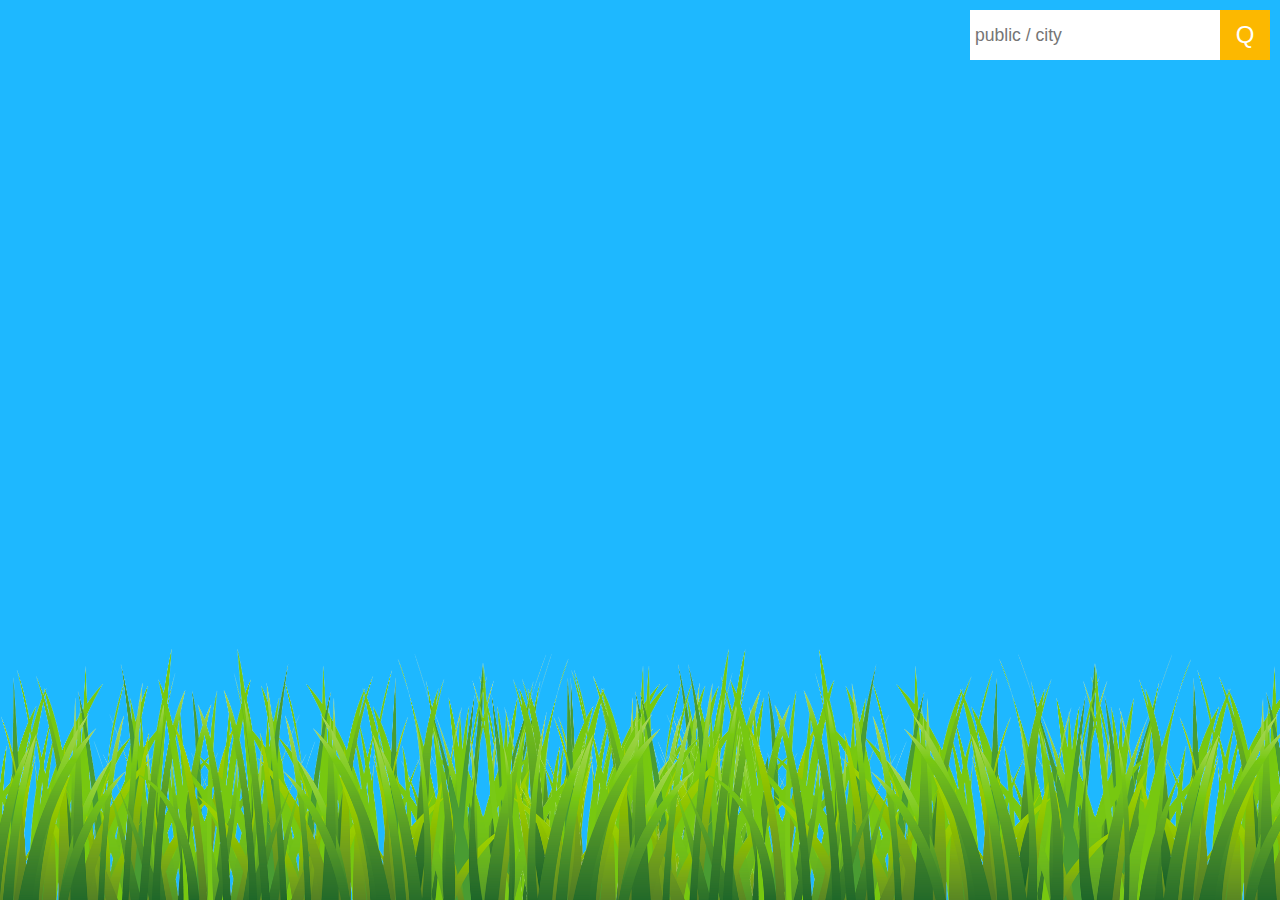
==== weather.html @ c4f8e928 "v1.1" ====
<!DOCTYPE html>
<html lang="en">
<head>
    <meta charset="UTF-8">
    <meta http-equiv="X-UA-Compatible" content="IE=edge">
    <meta name="viewport" content="width=device-width, initial-scale=1.0">
    <title>WEATHER</title>
    <link rel="stylesheet" href="css/weather.css">
</head>
<body>
    
    <div class="bg">
        <!-- <h1>이날씨</h1> -->

        <div class="search">
            <div class="s-txt">
                <input type="search" placeholder=" public / city" id="input">
            </div>        

            <input type="submit" value="Q" id="s-btn">
        </div>

        <div id="weather_info">
            <h1 class="city"></h1>
            <section>
                <figure class="icon"></figure>
                <p class="w_id"></p>
                <p class="temp"></p>
                <aside>
                    <p class="temp_max"></p>
                    <p class="temp_min"></p>
                </aside>
            </section>
        </div>

        <img src="images/grass1.png" alt="" class="grass1">
        <img src="images/grass2.png" alt="" class="grass2">

    </div>



    <script src="js/jquery.min.js"></script>
    <script src="js/weather.js"></script>

</body>
</html>
---- css/weather.css ----
* {
    margin: 0;
    padding: 0;
    font-weight: normal;
}


input { 
    appearance: none; 
    -moz-appearance: none; 
    -webkit-appearance: none; 
    border-radius: 0; 
    -webkit-border-radius: 0; 
    -moz-border-radius: 0;
}

.bg {
    position: relative;
    width: 100%;
    height: 100vh;
    background-color: rgb(30, 184, 255);
    overflow: hidden;
    z-index: 0;
}

.grass1 {
    position: absolute;
    /* bottom: -180px; */
    bottom: -50px;
    left: -10%;
    width: 70%;
    animation: grass1 12s ease-in-out infinite;
}
.grass2 {
    position: absolute;
    /* bottom: -180px; */
    bottom: -50px;
    right: -10%;
    width: 70%;
    animation: grass2 15s ease-in-out infinite;
}

@keyframes grass1 {
    0% {transform: skewX(0deg);}
    25% {transform: skewX(5deg);}
    50% {transform: skewX(0deg);}
    75% {transform: skewX(-5deg);}
    100% {transform: skewX(0deg);}
}

@keyframes grass2 {
    0% {transform: skewX(0deg);}
    25% {transform: skewX(-5deg);}
    50% {transform: skewX(0deg);}
    75% {transform: skewX(5deg);}
    100% {transform: skewX(0deg);}
}

.search {
    position: absolute;
    top: 10px;
    right: 10px;
    z-index: 998;
}

.s-txt {
    float: left;
}
#input {
    width: 250px;
    height: 50px;
    border: none;
    font-size: 1.1rem;
}
#input:focus {
    outline: none;
}

#output {
   width: 250px;
   height: 250px;
   background: #fff; 
}

#s-btn {
    width: 50px;
    height: 50px;
    border: none;
    background-color: #fcb800;
    color: #fff;
    font-size: 1.5rem;
}
#s-btn:focus {
    outline: none;
}
#s-btn:hover {
    cursor: pointer;
}

#weather_info {
    position: absolute;
    top: 12%;
    left: 50%;
    transform: translateX(-50%);
    width: 100%;
    z-index: 999 !important;
}

.city {
    text-align: center;
    font-size: 2rem;
    font-weight: 600;
    padding: 20px;
}

.icon > img {
    display: block;
    width: 180px;
    margin: 0 auto;
}

.w_id {
    font-size: 2rem;
    font-weight: 600;
    padding: 20px;
    text-align: center;
}

.temp {
    text-align: center;
    font-size: 4rem;
    font-weight: 600;
}

aside {
    display: flex;
    justify-content: center;
    width: 8%;
    margin: 0 auto;
    margin-top: 10px;
}
.temp_max, .temp_min {
    font-size: 1.5rem;
    font-weight: 600;
    text-align: center;
    margin: 0 10px;
}

.autocomplete-items {
    position: absolute;
    border-bottom: none;
    border-top: none;
    z-index: 99;
    top: 100%;
    left: 0;
    right: 0;
  }
  
  .autocomplete-items div {
    padding: 10px;
    cursor: pointer;
    background-color: #fff; 
    border-bottom: 1px solid #d4d4d4; 
  }
  
  .autocomplete-items div:hover {
    background-color: #e9e9e9; 
  }
  
  
  .autocomplete-active {
    background-color: DodgerBlue !important; 
    color: #ffffff; 
  }


  @media (max-width: 375px) {
    .search {
        right: 50%;
        transform: translateX(50%);
        width: 80%;
    }
    .grass1 {
        bottom: 0;
        width: 150%;
    }
    .grass2 {
        bottom: 0;
        width: 150%;
    }
  }
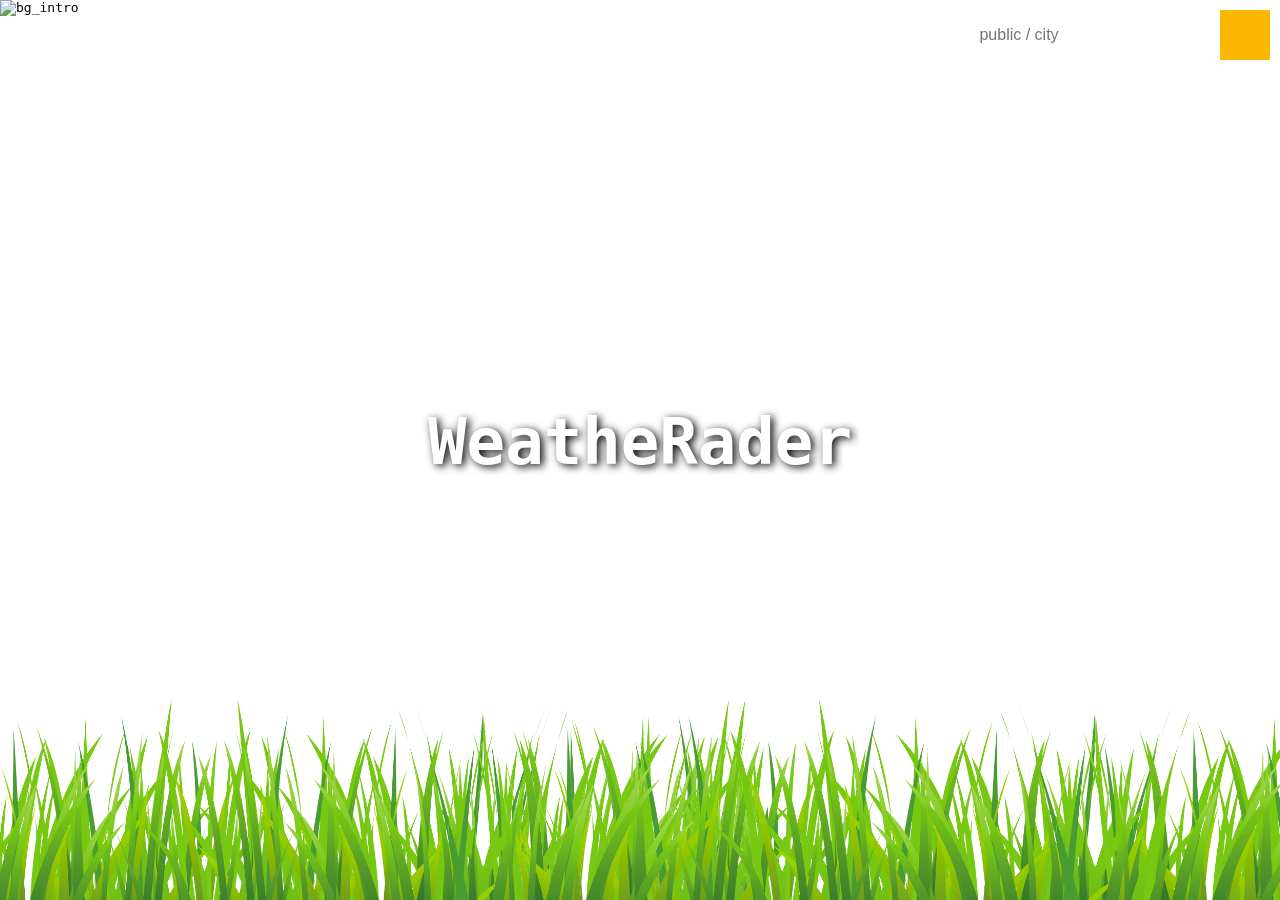
==== commit b9c3c11b: "v1.5" ====
--- a/weather.html
+++ b/weather.html
@@ -4,43 +4,199 @@
     <meta charset="UTF-8">
     <meta http-equiv="X-UA-Compatible" content="IE=edge">
     <meta name="viewport" content="width=device-width, initial-scale=1.0">
-    <title>WEATHER</title>
+    <title>WeatheRadar_Global</title>
+    <link rel="stylesheet" href="css/swiper-bundle.min.css">
+    <link
+        rel="stylesheet"
+        href="https://use.fontawesome.com/releases/v5.15.3/css/all.css"
+        integrity="sha384-SZXxX4whJ79/gErwcOYf+zWLeJdY/qpuqC4cAa9rOGUstPomtqpuNWT9wdPEn2fk"
+        crossorigin="anonymous">
     <link rel="stylesheet" href="css/weather.css">
 </head>
 <body>
     
-    <div class="bg">
-        <!-- <h1>이날씨</h1> -->
-
+    <div class="wrap">
+
+        <h1 class="symbol_logo">WR</h1>
+        <h1 class="text_logo">WeatheRader</h1>
+        
+        <!-- weather effects -->
+
+        <!-- sun -->
+        <div class="sun"></div>
+
+        <!-- clouds -->
+        <img src="images/cloud1.png" alt="" class="cloud1 clouds">
+        <img src="images/cloud2.png" alt="" class="cloud2 clouds">
+
+        <!-- dark clouds -->
+        <img src="images/dark_cloud1.png" alt="" class="d_cloud1 d_clouds">
+        <img src="images/dark_cloud2.png" alt="" class="d_cloud2 d_clouds">
+
+        <!-- smog (mist) -->
+        <img src="images/smog1.png" alt="" class="smog">
+        <img src="images/smog2.png" alt="" class="smog">
+        <img src="images/smog1.png" alt="" class="smog">
+        <img src="images/smog2.png" alt="" class="smog">
+
+        <!-- rain -->
+        <div class="rain"></div>
+
+        <!-- snowflakes -->
+        <div class="snowflakes" aria-hidden="true">
+            <div class="snowflake">●</div>
+            <div class="snowflake">●</div>
+            <div class="snowflake">●</div>
+            <div class="snowflake">●</div>
+            <div class="snowflake">●</div>
+            <div class="snowflake">●</div>
+            <div class="snowflake">●</div>
+            <div class="snowflake">●</div>
+            <div class="snowflake">●</div>
+            <div class="snowflake">●</div>
+          </div>
+
+        <!-- stars -->
+        <div class="stars">
+            <div class="star1 star"></div>
+            <div class="star2 star"></div>
+            <div class="star3 star"></div>
+            <div class="star4 star"></div>
+            <div class="star5 star"></div>
+            <div class="star6 star"></div>
+            <div class="star7 star"></div>
+            <div class="star8 star"></div>
+            <div class="star9 star"></div>
+        </div>
+
+        <!-- search input -->
         <div class="search">
             <div class="s-txt">
                 <input type="search" placeholder=" public / city" id="input">
             </div>        
-
-            <input type="submit" value="Q" id="s-btn">
+            <button id="s-btn">
+                <i class="fas fa-search"></i>
+            </button>
         </div>
 
-        <div id="weather_info">
-            <h1 class="city"></h1>
-            <section>
-                <figure class="icon"></figure>
-                <p class="w_id"></p>
-                <p class="temp"></p>
-                <aside>
-                    <p class="temp_max"></p>
-                    <p class="temp_min"></p>
-                </aside>
-            </section>
-        </div>
-
-        <img src="images/grass1.png" alt="" class="grass1">
-        <img src="images/grass2.png" alt="" class="grass2">
+
+        <!-- bookmark -->
+        <!-- <button id="bookmark">
+            <i class="far fa-bookmark" id="bm_before"></i>
+            <i class="fas fa-bookmark" id="bm_before"></i>
+        </button> -->
+
+        <!-- bookmark list button -->
+        <!-- <button id="bmList_btn">
+            <i class="far fa-list-alt bmList_before"></i>
+            <i class="fas fa-list-alt bmList_after"></i>
+        </button> -->
+    
+        
+            <!-- main -->
+            <div class="swiper-container">
+                <div class="swiper-wrapper">
+                    <div class="swiper-slide slide1">
+                        <!-- weather main -->
+                        <div id="weather_main">
+                            <h1 class="city"></h1>
+                            <div class="time">
+                                <h2 class="fullDate"></h2>
+                                <h2 class="fullTime"></h2>
+                            </div>
+                            <section>
+                                <figure class="icon"></figure>
+                                <p class="w_id"></p>
+                                <p class="temp"></p>
+                            </section>
+                        </div>
+
+                    </div>
+
+                    <!-- sub -->
+                    <div class="swiper-slide slide2">
+                        <div id="weather_sub">
+                            <div class="sub_wrap sub_wrap1">
+                                <div class="sub sub1">
+                                    <div class="sunrise sub_items">
+                                        <img src="images/sunrise.png" alt="sunrise">
+                                    </div>
+                                    <div class="sunset sub_items">
+                                        <img src="images/sunset.png" alt="sunset">
+                                    </div>
+                                </div>
+
+                                <div class="sub sub2">
+                                    <div class="temp_max sub_items">
+                                        <img src="images/temp_max.png" alt="temp_max">
+                                    </div>
+                                    <div class="temp_min sub_items">
+                                        <img src="images/temp_min.png" alt="temp_min">
+                                    </div>
+                                </div>
+                            </div>
+
+                            <div class="sub_wrap sub_wrap2">
+                                <div class="sub sub3">
+                                    <div class="feelsLike sub_items">
+                                        <img src="images/feelslike_black.png" alt="feelsLike_black" class="feelsLike_black">
+                                        <img src="images/feelslike_white.png" alt="feelslike_white" class="feelsLike_white">
+                                        <p></p>
+                                    </div>
+                                    <div class="humidity sub_items">
+                                        <img src="images/humidity.png" alt="humidity">
+                                        <p></p>
+                                    </div>
+                                </div>
+
+                                <div class="sub sub4">
+                                    <div class="rainFall sub_items">
+                                        <img src="images/rainfall.png" alt="rainFall">
+                                        <p></p>
+                                    </div>
+                                    <div class="wind sub_items">
+                                        <img src="images/wind_black.png" alt="wind_black" class="wind_black">
+                                        <img src="images/wind_white.png" alt="wind_white" class="wind_white">
+                                        <p></p>
+                                    </div>
+                                </div>
+                            </div>
+
+                        </div>
+                    </div>
+                </div>
+            </div>
+
+
+            <!-- initialization surface -->
+            <div id="bg_intro">
+                <img src="images/01d_bg.jpg" alt="bg_intro">
+            </div>
+            <!-- background color -->
+            <div id="bg"></div>
+
+            <!-- grass -->
+            <img src="images/grass1.png" alt="" class="grass1">
+            <img src="images/grass2.png" alt="" class="grass2">
+        
 
     </div>
 
 
+    <div id="weather_timezone">
+
+        <div class="hourly_tab"></div>
+
+        <div class="line"></div>
+
+        <div class="daily_wrap"></div>
+
+    </div>
+
+
 
     <script src="js/jquery.min.js"></script>
+    <script src="js/swiper-bundle.min.js"></script>
     <script src="js/weather.js"></script>
 
 </body>
--- a/css/weather.css
+++ b/css/weather.css
@@ -4,6 +4,14 @@
     font-weight: normal;
 }
 
+body {
+    color: #000;
+    font-family: monospace;
+    -ms-overflow-style: none;
+}
+::-webkit-scrollbar {
+    display: none;
+}
 
 input { 
     appearance: none; 
@@ -14,53 +22,270 @@
     -moz-border-radius: 0;
 }
 
-.bg {
-    position: relative;
+a{
+    text-decoration: none;
+    color: inherit;
+}
+
+/* reset css */
+
+.wrap {
+    position: fixed;
     width: 100%;
     height: 100vh;
-    background-color: rgb(30, 184, 255);
     overflow: hidden;
-    z-index: 0;
-}
+}
+
+#bg_intro > img {
+    width: 100%;
+    height: 100vh;
+}
+
+#bg > img {
+    width: 100%;
+    height: 100vh;
+}
+
+.text_logo {
+    position: absolute;
+    top: 45vh;
+    left: 50%;
+    transform: translateX(-50%);
+    text-align: center;
+    font-size: 4rem;
+    font-weight: 900;
+    color:#fff;
+    text-shadow: 3px 2px 8px #000;
+}
+.symbol_logo {
+    position: absolute;
+    top: 2vh;
+    left: 2%;
+    text-align: center;
+    font-size: 3.5rem;
+    font-weight: 900;
+    color:#fff;
+    text-shadow: 3px 2px 5px #000;
+    z-index: 999;
+    opacity: 0;
+}
+
+/* weather effects */
+
+/* sun */
+
+.sun {
+    position: absolute;
+    top: 0;
+    left: 0;
+    width: 200px;
+    height: 200px;
+    border-radius: 100px;
+    background: linear-gradient(to bottom right, rgb(255, 166, 0), rgb(253, 226, 21));
+    animation: sun_glow 8s linear infinite;
+    display: none;
+}
+
+@keyframes sun_glow {
+    0% { box-shadow: 0 0 20px #fff; }
+    50% { box-shadow: 0 0 50px #fff; }
+    100% { box-shadow: 0 0 20px #fff; }
+}
+
+/* clouds */
+
+.clouds {
+    position: absolute;
+    animation: clouds_move 3s ease-in-out infinite;
+    z-index: 995;
+    display: none;
+}
+.cloud1 {
+    top: 5vh;
+    left: 4%;
+    width: 600px;
+}
+.cloud2 {
+    top: 10vh;
+    right: 4%;
+    width: 450px;
+}
+
+/* dark clouds */
+
+.d_clouds {
+    position: absolute;
+    animation: clouds_move 3s ease-in-out infinite;
+    z-index: 995;
+    display: none;
+}
+.d_cloud1 {
+    top: 5vh;
+    left: 4%;
+    width: 600px;
+}
+.d_cloud2 {
+    top: 10vh;
+    right: 4%;
+    width: 450px;
+}
+
+@keyframes clouds_move {
+    0% {
+        transform: translate(0%);
+    }
+    50% {
+        transform: translateY(3px);
+    }
+    100% {
+        transform: translate(0%);
+    }
+}
+
+/* smog (mist) */
+
+.smog {
+    position: absolute;
+    bottom: -25%;
+    width: 100%;
+    height: 100%;
+    z-index: 998;
+    display: none;
+}
+
+/* rain */
+
+.rain {
+    position: absolute;
+    /* right: 92%; */
+    z-index: 996;
+    display: none;
+}
+
+.drop {
+    background:-webkit-gradient(linear,0% 0%,0% 100%, from(rgb(142, 142, 142) ), to(rgba(255,255,255,0.6)) );
+    /* background: -moz-linear-gradient(top, rgba(13,52,58,1) 0%, rgba(255,255,255,.6) 100%); */
+      width:1px;
+      height:89px;
+      position: absolute;
+      bottom:200px;
+      -webkit-animation: fall 1.5s linear infinite;
+    -moz-animation: fall 1.5s linear infinite;
+}
+  
+/* animate the drops*/
+@-webkit-keyframes fall {
+    to {margin-top: 900px;}
+}
+@-moz-keyframes fall {
+    to {margin-top: 900px;}
+}
+
+
+/* snowflakes */
+
+.snowflakes {
+    position: absolute;
+    display: none;
+    z-index: 996;
+}
+.snowflake {
+    /* position: absolute; */
+    color: #fff;
+    font-size: 1.5rem;
+    font-family: Arial;
+    /* text-shadow: 0 0 1px #000; */
+  }
+  
+  @-webkit-keyframes snowflakes-fall{0%{top:-10%}100%{top:100%}}@-webkit-keyframes snowflakes-shake{0%{-webkit-transform:translateX(0px);transform:translateX(0px)}50%{-webkit-transform:translateX(80px);transform:translateX(80px)}100%{-webkit-transform:translateX(0px);transform:translateX(0px)}}@keyframes snowflakes-fall{0%{top:-10%}100%{top:100%}}@keyframes snowflakes-shake{0%{transform:translateX(0px)}50%{transform:translateX(80px)}100%{transform:translateX(0px)}}.snowflake{position:fixed;top:-10%;z-index:9999;-webkit-user-select:none;-moz-user-select:none;-ms-user-select:none;user-select:none;cursor:default;-webkit-animation-name:snowflakes-fall,snowflakes-shake;-webkit-animation-duration:10s,3s;-webkit-animation-timing-function:linear,ease-in-out;-webkit-animation-iteration-count:infinite,infinite;-webkit-animation-play-state:running,running;animation-name:snowflakes-fall,snowflakes-shake;animation-duration:10s,3s;animation-timing-function:linear,ease-in-out;animation-iteration-count:infinite,infinite;animation-play-state:running,running}.snowflake:nth-of-type(0){left:1%;-webkit-animation-delay:0s,0s;animation-delay:0s,0s}.snowflake:nth-of-type(1){left:10%;-webkit-animation-delay:1s,1s;animation-delay:1s,1s}.snowflake:nth-of-type(2){left:20%;-webkit-animation-delay:6s,.5s;animation-delay:6s,.5s}.snowflake:nth-of-type(3){left:30%;-webkit-animation-delay:4s,2s;animation-delay:4s,2s}.snowflake:nth-of-type(4){left:40%;-webkit-animation-delay:2s,2s;animation-delay:2s,2s}.snowflake:nth-of-type(5){left:50%;-webkit-animation-delay:8s,3s;animation-delay:8s,3s}.snowflake:nth-of-type(6){left:60%;-webkit-animation-delay:6s,2s;animation-delay:6s,2s}.snowflake:nth-of-type(7){left:70%;-webkit-animation-delay:2.5s,1s;animation-delay:2.5s,1s}.snowflake:nth-of-type(8){left:80%;-webkit-animation-delay:1s,0s;animation-delay:1s,0s}.snowflake:nth-of-type(9){left:90%;-webkit-animation-delay:3s,1.5s;animation-delay:3s,1.5s}
+  /* Demo Purpose Only*/
+  .demo {
+    font-family: 'Raleway', sans-serif;
+      color:#fff;
+      display: block;
+      margin: 0 auto;
+      padding: 15px 0;
+      text-align: center;
+  }
+  .demo a{
+    font-family: 'Raleway', sans-serif;
+  color: #000;		
+  }
+
+  /* stars */
+
+.star {
+    position: absolute;
+    width: 5px;
+    height: 5px;
+    background-color: rgb(253, 255, 211);
+    /* border-radius: 50px; */
+    transform: rotate(45deg);
+    animation: star_glow 3s linear infinite;
+    display: none;
+}
+.star1 { top: 20vh; left: 10%; }
+.star2 { top: 30vh; left: 20%; }
+.star3 { top: 12vh; left: 30%; }
+.star4 { top: 18vh; left: 40%; }
+.star5 { top: 8vh; left: 50%; }
+.star6 { top: 21vh; right: 38%; }
+.star7 { top: 12vh; right: 28%; }
+.star8 { top: 28vh; right: 18%; }
+.star9 { top: 18vh; right: 8%; }
+
+
+@keyframes star_glow {
+    0% { box-shadow: 0 0 3px #fff; }
+    50% { box-shadow: 0 0 10px #fff; }
+    100% { box-shadow: 0 0 3px #fff; }
+}
+
+/* grass */
 
 .grass1 {
     position: absolute;
     /* bottom: -180px; */
-    bottom: -50px;
+    bottom: -100px;
     left: -10%;
     width: 70%;
+    z-index: 995;
     animation: grass1 12s ease-in-out infinite;
 }
 .grass2 {
     position: absolute;
     /* bottom: -180px; */
-    bottom: -50px;
+    bottom: -100px;
     right: -10%;
     width: 70%;
+    z-index: 995;
     animation: grass2 15s ease-in-out infinite;
 }
 
 @keyframes grass1 {
-    0% {transform: skewX(0deg);}
-    25% {transform: skewX(5deg);}
-    50% {transform: skewX(0deg);}
-    75% {transform: skewX(-5deg);}
-    100% {transform: skewX(0deg);}
+    0% { transform: skewX(0deg); }
+    25% { transform: skewX(5deg); }
+    50% { transform: skewX(0deg); }
+    75% { transform: skewX(-5deg); }
+    100% { transform: skewX(0deg); }
 }
 
 @keyframes grass2 {
-    0% {transform: skewX(0deg);}
-    25% {transform: skewX(-5deg);}
-    50% {transform: skewX(0deg);}
-    75% {transform: skewX(5deg);}
-    100% {transform: skewX(0deg);}
-}
+    0% { transform: skewX(0deg);}
+    25% { transform: skewX(-5deg); }
+    50% { transform: skewX(0deg); }
+    75% { transform: skewX(5deg); }
+    100% { transform: skewX(0deg); }
+}
+
+
+/* search input */
 
 .search {
     position: absolute;
     top: 10px;
     right: 10px;
-    z-index: 998;
+    z-index: 999 !important;
 }
 
 .s-txt {
@@ -70,16 +295,17 @@
     width: 250px;
     height: 50px;
     border: none;
-    font-size: 1.1rem;
+    padding-left: 5px;
+    font-size: 1rem;
 }
 #input:focus {
     outline: none;
 }
 
 #output {
-   width: 250px;
-   height: 250px;
-   background: #fff; 
+    width: 250px;
+    height: 250px;
+    background: #fff;
 }
 
 #s-btn {
@@ -97,26 +323,151 @@
     cursor: pointer;
 }
 
-#weather_info {
-    position: absolute;
-    top: 12%;
-    left: 50%;
-    transform: translateX(-50%);
-    width: 100%;
+/* input autocomplete */
+
+.autocomplete-items {
+    position: absolute;
+    top: 100%;
+    left: 0;
+    right: 0;
+    border-bottom: none;
+    border-top: none;
+    font-size: 1rem;
+    z-index: 998 !important;
+}
+
+.autocomplete-items div {
+    padding: 10px;
+    cursor: pointer;
+    background-color: #fff;
+    border-bottom: 1px solid #d4d4d4;
+}
+
+.autocomplete-items div:hover {
+    background-color: #e9e9e9;
+}
+
+.autocomplete-active {
+    background-color: DodgerBlue !important;
+    color: #ffffff;
+}
+
+/* bookmark */
+
+#bookmark {
+    position: absolute;
+    top: 80px;
+    right: 10px;
+    width: 50px;
+    height: 50px;
+    border: none;
+    border-radius: 50px;
+    background: #fcb800;
     z-index: 999 !important;
 }
+#bookmark:hover {
+    cursor: pointer;
+}
+#bookmark:focus {
+    outline: none;
+}
+#bookmark > i {
+    color: #fff;
+    font-size: 1.6rem;
+}
+.bm_after {
+    display: none;
+}
+/* bookmark list button */
+#bmList_btn {
+    position: absolute;
+    top: 150px;
+    right: 10px;
+    width: 50px;
+    height: 50px;
+    border: none;
+    border-radius: 50px;
+    background: #fcb800;
+    z-index: 999 !important;
+}
+#bmList_btn:hover {
+    cursor: pointer;
+}
+#bmList_btn:focus {
+    outline: none;
+}
+#bmList_btn > i {
+    color: #fff;
+    font-size: 1.6rem;
+}
+.bmList_after {
+    display: none;
+}
+
+
+
+
+
+/* weather main */
+
+.swiper-container {
+    position: absolute;
+    width: 100%;
+    height: 100%;
+    z-index: 996;
+    display: none;
+}
+.swiper-slide {
+    width: 100%;
+    height: 100vh;
+    z-index: 997;
+}
+
+
+#weather_main {
+    width: 100%;
+    margin-top: 10vh;
+    z-index: 999 !important;
+    animation: w_main 1.3s linear;
+}
+
+@keyframes w_main {
+    from {opacity: 0;}
+    to {opacity: 1;}
+}
 
 .city {
     text-align: center;
-    font-size: 2rem;
+    font-size: 2.5rem;
     font-weight: 600;
-    padding: 20px;
+    padding-top: 20px;
+}
+
+.time .fullDate {
+    text-align: center;
+    font-size: 1.2rem;
+    font-weight: 600;
+    padding-top: 20px;
+}
+.time .fullTime {
+    text-align: center;
+    font-size: 1.2rem;
+    font-weight: 600;
+    padding-top: 10px;
 }
 
 .icon > img {
     display: block;
     width: 180px;
     margin: 0 auto;
+    padding-top: 20px;
+    animation: m_icon 2s ease-in-out infinite;
+}
+
+@keyframes m_icon {
+    0% {transform: translateY(0px);}
+    50% {transform: translateY(2px);}
+    100% {transform: translateY(0px);}
 }
 
 .w_id {
@@ -128,64 +479,311 @@
 
 .temp {
     text-align: center;
-    font-size: 4rem;
+    font-size: 3.5rem;
     font-weight: 600;
 }
 
-aside {
+#weather_sub {
+    width: 100%;
+    margin-top: 10vh;
+    z-index: 999 !important;
+    animation: w_sub 1.3s linear;
+}
+
+@keyframes w_sub {
+    from {opacity: 0;}
+    to {opacity: 1;}
+}
+
+#weather_sub img {
+    width: 100px;
+}
+#weather_sub {
+    width: 85%;
+    margin: 0 auto;
+    margin-top: 18vh;
+}
+.sub_wrap {
     display: flex;
-    justify-content: center;
-    width: 8%;
+    justify-content: space-between;
+    width: 100%;
+}
+.sub {
+    display: flex;
+    justify-content: space-around;
+    width: 100%;
+}
+.sub_wrap2 {
+    margin-top: 100px;
+}
+.sub_items > p {
+    text-align: center;
+    font-size: 2rem;
+    font-weight: 500;
+    margin-top: 20px;
+}
+.wind_white {
+    display: none;
+}
+.feelsLike_white {
+    display: none;
+}
+
+
+
+
+
+#weather_timezone {
+    position: absolute;
+    top: 100vh;
+    width: 100%;
+    height: 100vh;
+    background: transparent;
+    color: #fff;
+    z-index: 999 !important;
+    overflow: hidden;
+    display: none;
+}
+
+.hourly_tab {
+    display: flex;
+    width: 95%;
     margin: 0 auto;
-    margin-top: 10px;
-}
-.temp_max, .temp_min {
+    margin-top: 18vh;
+    overflow: scroll;
+}
+#weather_hourly {
+    margin: 0 2%;
+    text-align: center;
+}
+.hourly_time {
     font-size: 1.5rem;
     font-weight: 600;
-    text-align: center;
+}
+.hourly_icon > img {
+    width: 60px;
+    margin: 20px 0;
+}
+.hourly_temp {
+    font-size: 1.5rem;
+    font-weight: 500;
+}
+
+.line {
+    width: 90%;
+    margin: 70px auto;
+    border: 2px solid #fff;
+    border-radius: 50px;
+    opacity: 70%;
+}
+
+.daily_wrap {
+    display: flex;
+    width: 90%;
+    height: 400px;
+    margin: 0 auto;
+}
+#weather_daily {
+    width: 100%;
     margin: 0 10px;
-}
-
-.autocomplete-items {
-    position: absolute;
-    border-bottom: none;
-    border-top: none;
-    z-index: 99;
-    top: 100%;
-    left: 0;
-    right: 0;
-  }
-  
-  .autocomplete-items div {
-    padding: 10px;
-    cursor: pointer;
-    background-color: #fff; 
-    border-bottom: 1px solid #d4d4d4; 
-  }
-  
-  .autocomplete-items div:hover {
-    background-color: #e9e9e9; 
-  }
-  
-  
-  .autocomplete-active {
-    background-color: DodgerBlue !important; 
-    color: #ffffff; 
-  }
-
-
-  @media (max-width: 375px) {
-    .search {
-        right: 50%;
-        transform: translateX(50%);
+    text-align: center;
+    font-size: 1.5rem;
+}
+.daily_day {
+    font-weight: 600;
+}
+.daily_icon {
+    margin-top: 30px;
+}
+.daily_icon > img {
+    width: 60px;
+}
+.daily_temp_max {
+    margin-top: 20px;
+}
+
+
+
+/* media query */
+
+@media (max-width: 768px) {
+    .symbol_logo {
+        top: 2vh;
+        left: 3%;
+        font-size: 3rem;
+    }
+    .cloud1 {
+        left: -70%;
+    }
+    .cloud2 {
+        right: -70%;
+    }
+    .d-cloud1 {
+        left: -70%;
+    }
+    .d-cloud2 {
+        right: -70%;
+    }
+    .grass1 {
+        bottom: -50px;
+        width: 150%;
+        z-index: 995;
+    }
+    .grass2 {
+        bottom: -50px;
+        width: 150%;
+        z-index: 995;
+    }
+    #weather_sub {
         width: 80%;
+        margin-top: 6vh;
+    }
+    #weather_sub img {
+        display: block;
+        width: 65px;
+        margin: 0 auto;
+        margin-top: 10px;
+    }
+    .sub_wrap {
+        flex-direction: column;
+        margin: 0;
+    }
+    .sub_items {
+        width: 100%;
+        margin-top: 30px;
+    }
+    .sub_items > p {
+        font-size: 1.5rem;
+        margin-top: 5px;
+    }
+
+    .hourly_tab {
+        margin-top: 12vh;
+    }
+    .line {
+        margin: 20px auto;
+    }
+    .daily_wrap {
+        flex-direction: column;
+        align-items: center;
+        width: 85%;
+    }
+    #weather_hourly {
+        margin: 0 2%;
+        text-align: center;
+    }
+    .hourly_time {
+        font-size: 1.3rem;
+        font-weight: 600;
+    }
+    .hourly_icon > img {
+        width: 50px;
+        margin: 20px 0;
+    }
+    .hourly_temp {
+        font-size: 1.2rem;
+        font-weight: 500;
+    }
+    #weather_daily {
+        display: flex;
+        justify-content: space-between;
+    }
+    #weather_daily > *{
+        width: 100%;
+        height: 45px;
+        margin: 0;
+        padding: 2px 0;
+    }
+    #weather_daily img {
+        width: 40px;
+        margin-top: 2px;
+    }
+    .daily_day, .daily_temp_max, .daily_temp_min {
+        line-height: 2;
+        font-size: 1.3rem;
+    }
+    .daily_temp_max, .daily_temp_min {
+        letter-spacing: -2px;
+    }
+}
+
+@media (max-width: 375px) {
+    .symbol_logo {
+        top: 1vh;
+        font-size: 3rem;
+        text-shadow: 3px 2px 3px #000;
+    }
+    .text_logo {
+        font-size: 3rem;
+    }
+    #input {
+        width: 230px;
+    }
+    .cloud1 {
+        left: -100%;
+    }
+    .cloud2 {
+        right: -90%;
+    }
+    .d-cloud1 {
+        left: -100%;
+    }
+    .d-cloud2 {
+        right: -90%;
     }
     .grass1 {
-        bottom: 0;
+        bottom: -10px;
         width: 150%;
     }
     .grass2 {
-        bottom: 0;
+        bottom: -10px;
         width: 150%;
     }
-  } +    #weather_main {
+        margin-top: 12vh;
+    }
+    .city {
+        font-size: 2rem;
+        padding-top: 20px;
+    }
+    .icon > img {
+        width: 150px;
+        padding-top: 10px;
+    }
+    .w_id {
+        font-size: 1.8rem;
+    }
+    .temp {
+        font-size: 3rem;
+    }
+
+    .sub_items > p {
+        font-size: 1.3rem;
+    }
+    
+    .line {
+        margin: 40px auto;
+    }
+    #weather_hourly {
+        margin: 0 3%;
+    }
+    .hourly_time {
+        font-size: 1.2rem;
+    }
+    .hourly_icon > img {
+        width: 40px;
+        margin: 10px 0;
+    }
+    .hourly_temp {
+        letter-spacing: -1px;
+    }
+    #weather_daily > *{
+        height: 50px;
+    }
+    .daily_day, .daily_temp_max, .daily_temp_min {
+        font-size: 1.3rem;
+    }
+    .daily_temp_max, .daily_temp_min {
+        letter-spacing: -3px;
+    }
+}
